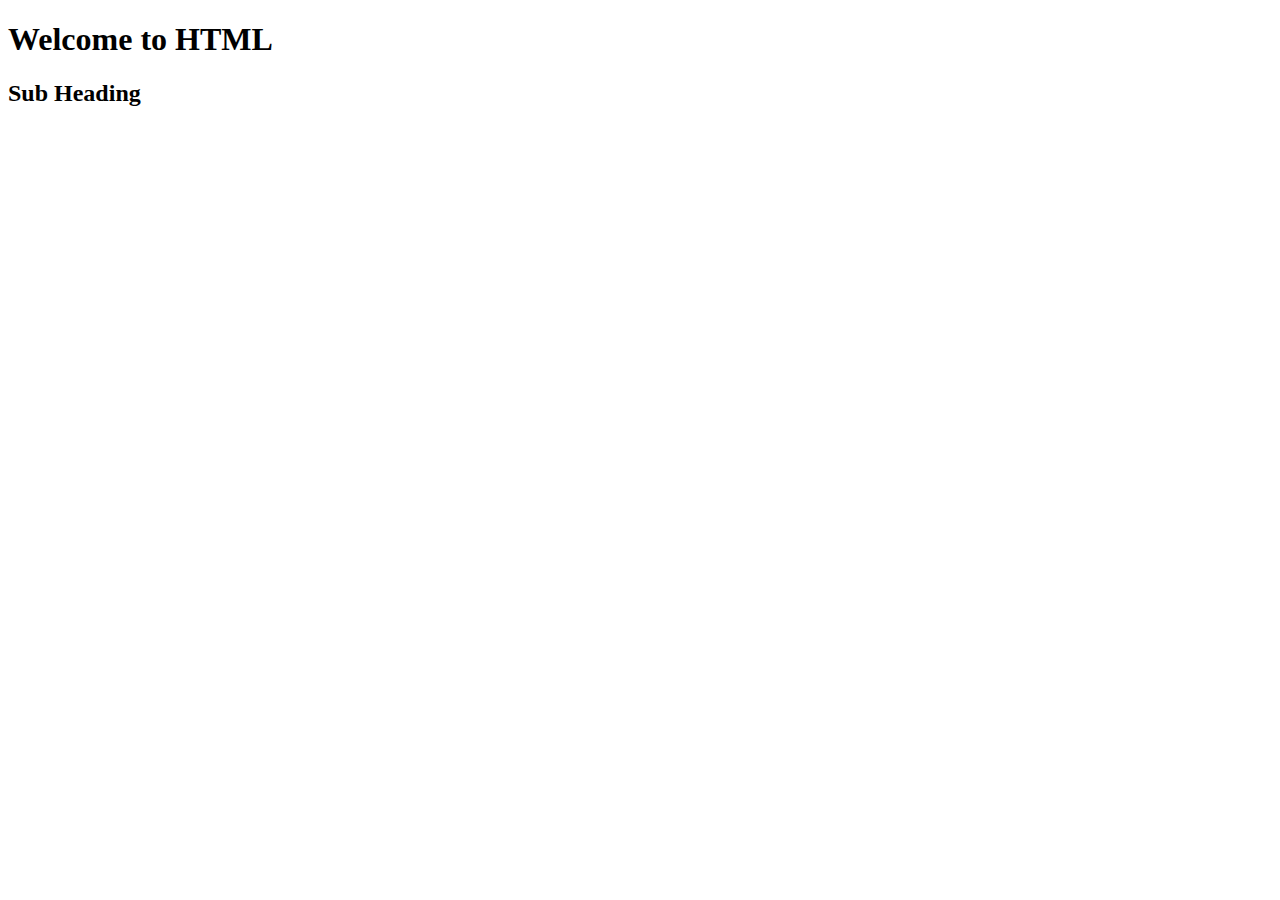
==== index.html @ b79115c0 "created html file" ====
<!DOCTYPE html>
<html lang="en">
<head>
    <meta charset="UTF-8">
    <meta name="viewport" content="width=device-width, initial-scale=1.0">
    <title>Document</title>
</head>
<body>
    <h1>Welcome to HTML</h1>
    <h2>Sub Heading</h2>
</body>
</html>
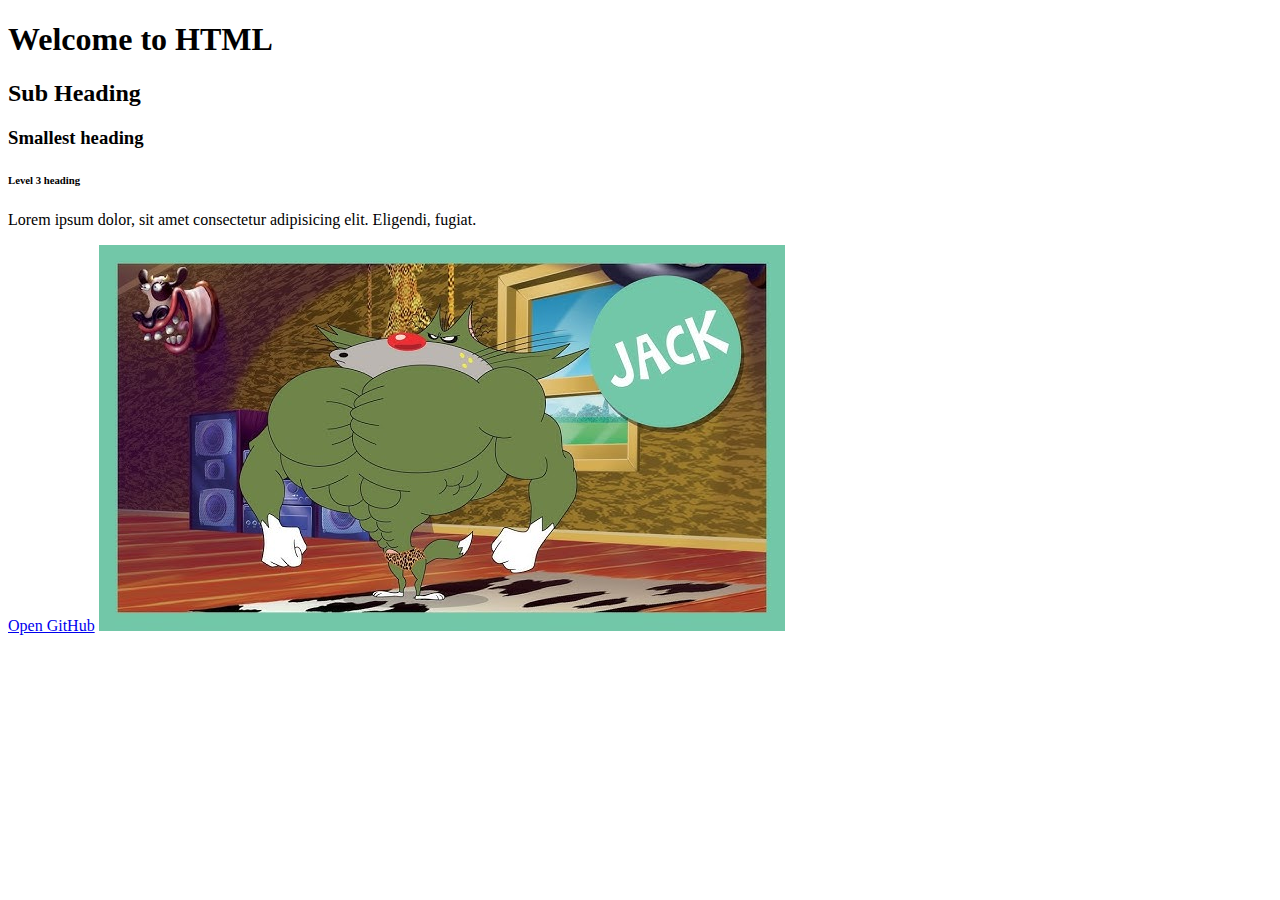
==== commit 34da75a4: "created html file" ====
--- a/index.html
+++ b/index.html
@@ -3,10 +3,20 @@
 <head>
     <meta charset="UTF-8">
     <meta name="viewport" content="width=device-width, initial-scale=1.0">
-    <title>Document</title>
+    <title>My HTML Page</title>
 </head>
 <body>
     <h1>Welcome to HTML</h1>
     <h2>Sub Heading</h2>
+    <h3>Smallest heading</h3>
+    <h6>Level 3 heading</h6>
+    <p>Lorem ipsum dolor, sit amet consectetur adipisicing elit. Eligendi, fugiat.</p>
+    <a href="https://github.com/"target="_blank">Open GitHub</a>
+   <!--target to open link in new tab-->
+    <img title="image of jack" src="jack.jpg" alt="jack">
+    <!--img src tag to add images in your website-->
+    <!-- alt is used when images are not loaded due to any error like internet connection-->
+    <img title="image of spongebob" src="https://static1.colliderimages.com/wordpress/wp-content/uploads/2024/07/spongebob-squarepants-10-best-musical-numbers.jpg" alt="">
+    
 </body>
 </html>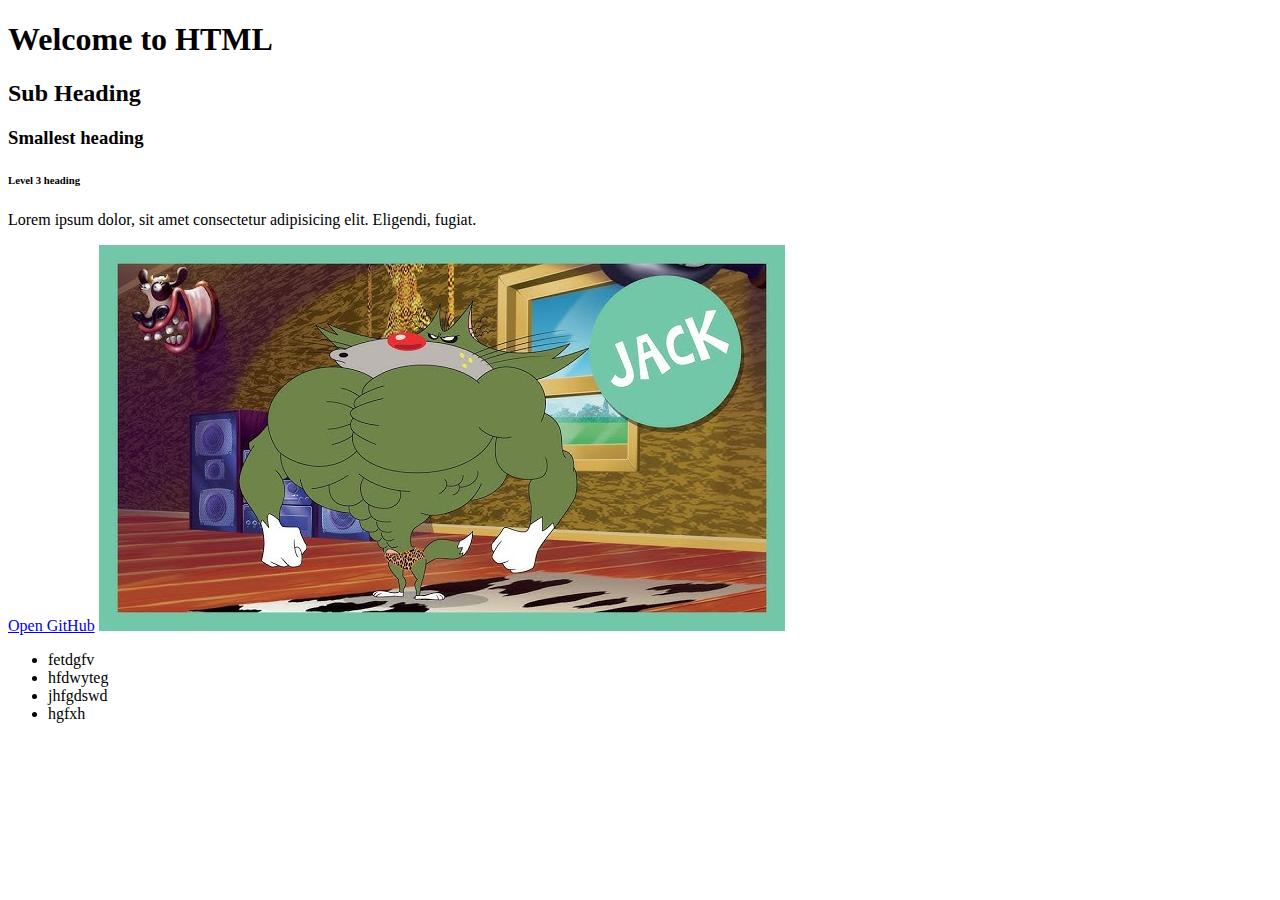
==== commit 08d6db2d: "movieticket" ====
--- a/index.html
+++ b/index.html
@@ -17,6 +17,11 @@
     <!--img src tag to add images in your website-->
     <!-- alt is used when images are not loaded due to any error like internet connection-->
     <img title="image of spongebob" src="https://static1.colliderimages.com/wordpress/wp-content/uploads/2024/07/spongebob-squarepants-10-best-musical-numbers.jpg" alt="">
-    
+    <ul>
+        <li>fetdgfv</li>
+        <li>hfdwyteg</li>
+        <li>jhfgdswd</li>
+        <li>hgfxh</li>
+    </ul>
 </body>
 </html>